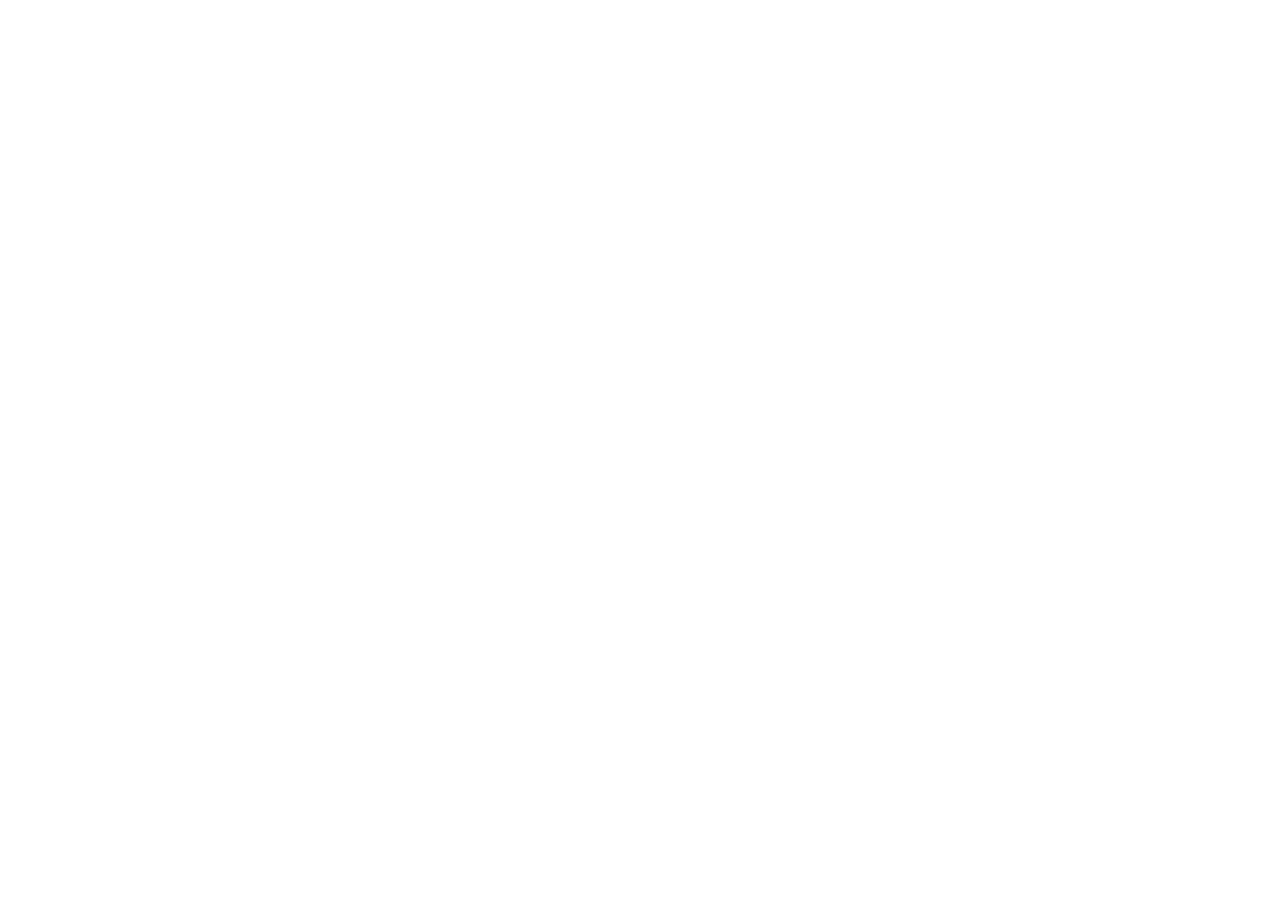
==== src/editor/ui/static/index.html @ 64b4eb7c "task(T3): abrir a interface por editor ui start com servidor local protegido" ====
<!doctype html>
<html lang="pt-BR">
<head>
<meta charset="utf-8">
<meta name="viewport" content="width=device-width, initial-scale=1">
<title>Editor, revisão da montagem</title>
<link rel="icon" href="data:,">
<link rel="stylesheet" href="/static/app.css">
</head>
<body>
<!-- Esqueleto da tela de revisão (T3). A T4 preenche as zonas abaixo com player, timeline e painel do
     trecho, sem script em linha (a CSP só permite scripts de /static/). A ordem do DOM segue a ordem de
     leitura e de Tab do design: barra superior, transporte, timeline, painel. -->
<div id="app" class="shell">
  <header id="topbar" class="zone zone-topbar"></header>
  <div id="statusbar" class="zone zone-status" hidden></div>
  <main id="stage" class="zone zone-stage"></main>
  <section id="timeline" class="zone zone-timeline" aria-label="Linha do tempo"></section>
  <aside id="panel" class="zone zone-panel" aria-label="Trecho"></aside>
</div>
<script src="/static/app.js" defer></script>
</body>
</html>
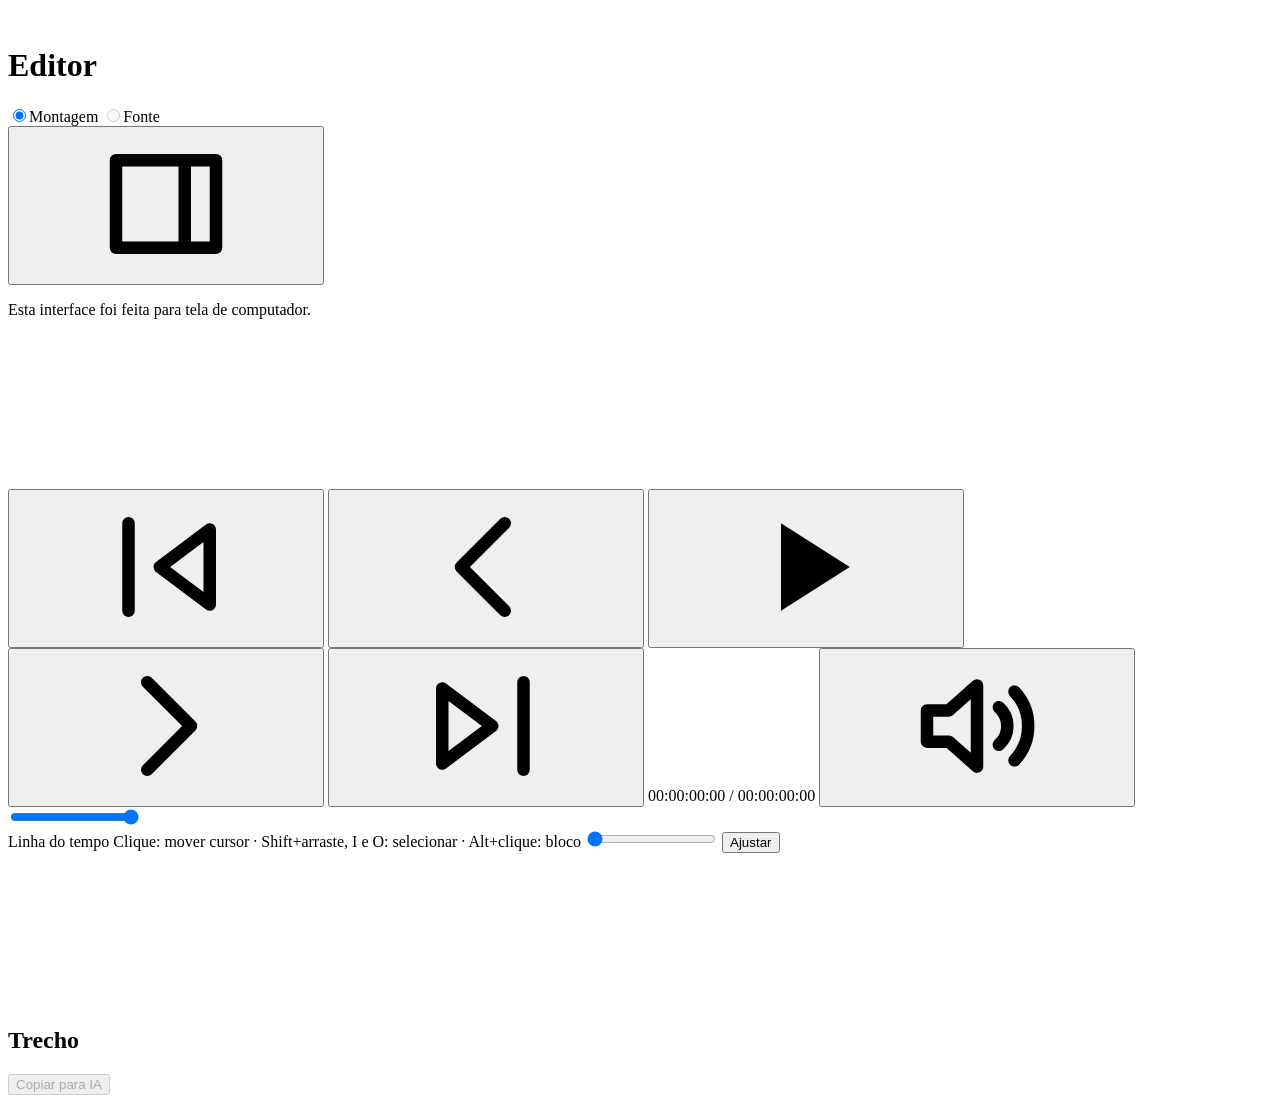
==== commit b6fc7f82: "task(T4): revisar a montagem no navegador com player, timeline e seleção" ====
--- a/src/editor/ui/static/index.html
+++ b/src/editor/ui/static/index.html
@@ -8,16 +8,128 @@
 <link rel="stylesheet" href="/static/app.css">
 </head>
 <body>
-<!-- Esqueleto da tela de revisão (T3). A T4 preenche as zonas abaixo com player, timeline e painel do
-     trecho, sem script em linha (a CSP só permite scripts de /static/). A ordem do DOM segue a ordem de
-     leitura e de Tab do design: barra superior, transporte, timeline, painel. -->
-<div id="app" class="shell">
-  <header id="topbar" class="zone zone-topbar"></header>
-  <div id="statusbar" class="zone zone-status" hidden></div>
-  <main id="stage" class="zone zone-stage"></main>
-  <section id="timeline" class="zone zone-timeline" aria-label="Linha do tempo"></section>
-  <aside id="panel" class="zone zone-panel" aria-label="Trecho"></aside>
+<!-- Tela de revisão, modo Montagem (design.md). Sem script em linha: a CSP só aceita /static/. A ordem do
+     DOM é a ordem de leitura e de Tab do design: barra superior, transporte (dentro do palco), timeline,
+     painel do trecho. O CSS posiciona o painel à direita do palco sem alterar essa ordem. -->
+
+<!-- Sprite de ícones local (sem biblioteca): só os controles universais do player e o recolher do painel. -->
+<svg class="sprite" width="0" height="0" aria-hidden="true" focusable="false">
+  <symbol id="i-play" viewBox="0 0 24 24"><path d="M8 5v14l11-7z" fill="currentColor" stroke="none"/></symbol>
+  <symbol id="i-pause" viewBox="0 0 24 24"><path d="M7 5h3.5v14H7zM13.5 5H17v14h-3.5z" fill="currentColor" stroke="none"/></symbol>
+  <symbol id="i-cut-prev" viewBox="0 0 24 24"><path d="M6 5v14M19 6l-8 6 8 6z" fill="none" stroke="currentColor" stroke-width="2" stroke-linecap="round" stroke-linejoin="round"/></symbol>
+  <symbol id="i-cut-next" viewBox="0 0 24 24"><path d="M18 5v14M5 6l8 6-8 6z" fill="none" stroke="currentColor" stroke-width="2" stroke-linecap="round" stroke-linejoin="round"/></symbol>
+  <symbol id="i-frame-prev" viewBox="0 0 24 24"><path d="M15 5l-7 7 7 7" fill="none" stroke="currentColor" stroke-width="2" stroke-linecap="round" stroke-linejoin="round"/></symbol>
+  <symbol id="i-frame-next" viewBox="0 0 24 24"><path d="M9 5l7 7-7 7" fill="none" stroke="currentColor" stroke-width="2" stroke-linecap="round" stroke-linejoin="round"/></symbol>
+  <symbol id="i-volume" viewBox="0 0 24 24"><path d="M4 9.5v5h3.5L12 18.5v-13L7.5 9.5zM15.5 9a4 4 0 010 6M18 6.5a8 8 0 010 11" fill="none" stroke="currentColor" stroke-width="2" stroke-linecap="round" stroke-linejoin="round"/></symbol>
+  <symbol id="i-volume-off" viewBox="0 0 24 24"><path d="M4 9.5v5h3.5L12 18.5v-13L7.5 9.5zM16 9.5l5 5M21 9.5l-5 5" fill="none" stroke="currentColor" stroke-width="2" stroke-linecap="round" stroke-linejoin="round"/></symbol>
+  <symbol id="i-panel" viewBox="0 0 24 24"><path d="M4 5h16v14H4zM15 5v14" fill="none" stroke="currentColor" stroke-width="2" stroke-linejoin="round"/></symbol>
+</svg>
+
+<div id="app" class="shell" data-panel="open">
+
+  <!-- Barra superior (44px): trabalho, hash do plano, modo, resolução e recolher do painel. -->
+  <header id="topbar" class="zone zone-topbar">
+    <h1 id="workdir-name" class="workdir">Editor</h1>
+    <span id="plan-hash" class="hash mono" hidden></span>
+    <span id="stale-badge" class="badge badge-warn" hidden>Versão desatualizada</span>
+    <!-- T6: selo de aprovação entra aqui. -->
+    <span id="approval-slot" class="slot" aria-hidden="true"></span>
+    <div id="mode-group" class="seg" role="radiogroup" aria-label="Modo de revisão">
+      <label class="seg-item"><input type="radio" name="mode" value="assembly" checked><span>Montagem</span></label>
+      <!-- T5 habilita o modo Fonte; até lá o controle fica desabilitado. -->
+      <label class="seg-item" title="O modo Fonte chega na próxima entrega"><input type="radio" name="mode" value="source" disabled><span>Fonte</span></label>
+    </div>
+    <div id="res-group" class="seg" role="radiogroup" aria-label="Resolução do player"></div>
+    <span class="grow"></span>
+    <!-- T6: botão "Aprovar esta versão" entra aqui. -->
+    <span id="approve-slot" class="slot" aria-hidden="true"></span>
+    <button id="panel-toggle" class="icon-btn" type="button" aria-controls="panel" aria-expanded="true"
+            aria-label="Painel do trecho (\)" title="Painel do trecho (\)">
+      <svg class="icon" aria-hidden="true"><use href="#i-panel"/></svg>
+    </button>
+  </header>
+
+  <!-- Faixa de estado (32px, só com aviso ou erro) e aviso de tela pequena (só abaixo de 720px, por CSS). -->
+  <div class="zone zone-status">
+    <div id="statusbar" class="statusbar" role="alert" hidden></div>
+    <p class="narrow-note">Esta interface foi feita para tela de computador.</p>
+  </div>
+
+  <!-- Palco: player (vídeo e quadro de scrub sobrepostos) e barra de transporte colada embaixo. -->
+  <main id="stage" class="zone zone-stage">
+    <div id="player" class="player">
+      <video id="video" playsinline preload="auto"></video>
+      <img id="scrub" class="scrub" alt="Quadro composto na posição do cursor" hidden>
+      <span id="proxy-badge" class="proxy-badge" hidden title="Esta resolução lê a cópia leve (proxy) das fontes">Proxy</span>
+      <div id="spinner" class="spinner" role="status" aria-label="Carregando" hidden></div>
+      <div id="player-error" class="overlay-msg" role="alert" hidden>
+        <p id="player-error-text"></p>
+        <button id="player-retry" class="btn" type="button">Tentar de novo</button>
+      </div>
+      <p id="player-empty" class="overlay-msg empty-state" hidden></p>
+    </div>
+    <div id="transport" class="transport" role="toolbar" aria-label="Controles de reprodução">
+      <button id="btn-cut-prev" class="icon-btn" type="button" aria-label="Corte anterior (↑)" title="Corte anterior (↑)">
+        <svg class="icon" aria-hidden="true"><use href="#i-cut-prev"/></svg>
+      </button>
+      <button id="btn-frame-prev" class="icon-btn" type="button" aria-label="Quadro anterior (←)" title="Quadro anterior (←)">
+        <svg class="icon" aria-hidden="true"><use href="#i-frame-prev"/></svg>
+      </button>
+      <button id="btn-play" class="icon-btn" type="button" aria-label="Reproduzir (Espaço)" title="Reproduzir (Espaço)">
+        <svg class="icon" aria-hidden="true"><use id="play-icon" href="#i-play"/></svg>
+      </button>
+      <button id="btn-frame-next" class="icon-btn" type="button" aria-label="Quadro seguinte (→)" title="Quadro seguinte (→)">
+        <svg class="icon" aria-hidden="true"><use href="#i-frame-next"/></svg>
+      </button>
+      <button id="btn-cut-next" class="icon-btn" type="button" aria-label="Corte seguinte (↓)" title="Corte seguinte (↓)">
+        <svg class="icon" aria-hidden="true"><use href="#i-cut-next"/></svg>
+      </button>
+      <span class="timecode mono" role="timer" aria-label="Posição na montagem">
+        <span id="tc-current">00:00:00:00</span><span class="tc-sep"> / </span><span id="tc-total" class="tc-total">00:00:00:00</span>
+      </span>
+      <button id="btn-play-selection" class="btn" type="button" hidden title="Reproduzir só o trecho selecionado">Reproduzir seleção</button>
+      <span class="grow"></span>
+      <button id="btn-volume" class="icon-btn" type="button" aria-label="Silenciar (M)" title="Silenciar (M)">
+        <svg class="icon" aria-hidden="true"><use id="volume-icon" href="#i-volume"/></svg>
+      </button>
+      <input id="volume" class="range" type="range" min="0" max="1" step="0.05" value="1" aria-label="Volume">
+    </div>
+  </main>
+
+  <!-- Timeline em canvas: o scroller dá a barra de rolagem nativa e o canvas só desenha o que está visível. -->
+  <section id="timeline" class="zone zone-timeline" aria-label="Linha do tempo">
+    <div class="tl-toolbar">
+      <span class="tl-title">Linha do tempo</span>
+      <span class="tl-hint">Clique: mover cursor · Shift+arraste, I e O: selecionar · Alt+clique: bloco</span>
+      <span class="grow"></span>
+      <input id="zoom" class="range" type="range" min="0" max="100" step="1" value="0" aria-label="Zoom da linha do tempo" title="Zoom da linha do tempo (Ctrl+roda)">
+      <button id="zoom-fit" class="btn btn-small" type="button" title="Ajustar a montagem inteira à largura">Ajustar</button>
+    </div>
+    <div id="tl-scroller" class="tl-scroller">
+      <canvas id="tl-canvas" tabindex="0" role="slider" aria-label="Posição na montagem"
+              aria-valuemin="0" aria-valuemax="0" aria-valuenow="0" aria-valuetext="00:00:00:00"></canvas>
+      <div id="tl-spacer" class="tl-spacer" aria-hidden="true"></div>
+    </div>
+    <div id="tl-tip" class="tl-tip" role="tooltip" hidden></div>
+  </section>
+
+  <!-- Painel do trecho (320px, recolhível): lista o que há na seleção e copia o contexto para a IA. -->
+  <aside id="panel" class="zone zone-panel" aria-label="Trecho">
+    <h2 class="panel-title">Trecho</h2>
+    <div id="panel-body" class="panel-body"></div>
+    <div class="panel-foot">
+      <div id="manual-copy" class="manual-copy" hidden>
+        <p id="manual-copy-note">Não foi possível usar a área de transferência. Copie o texto abaixo (Ctrl+C).</p>
+        <textarea id="manual-text" readonly rows="7" aria-labelledby="manual-copy-note"></textarea>
+      </div>
+      <button id="btn-copy" class="btn btn-wide" type="button" disabled title="Copiar o trecho para colar no pedido à IA (Ctrl+Shift+C)">Copiar para IA</button>
+    </div>
+  </aside>
 </div>
-<script src="/static/app.js" defer></script>
+
+<!-- Toast: um por vez, anunciado por leitor de tela (role="status"). -->
+<div id="toast" class="toast" role="status" aria-live="polite"></div>
+
+<script type="module" src="/static/app.js"></script>
 </body>
 </html>
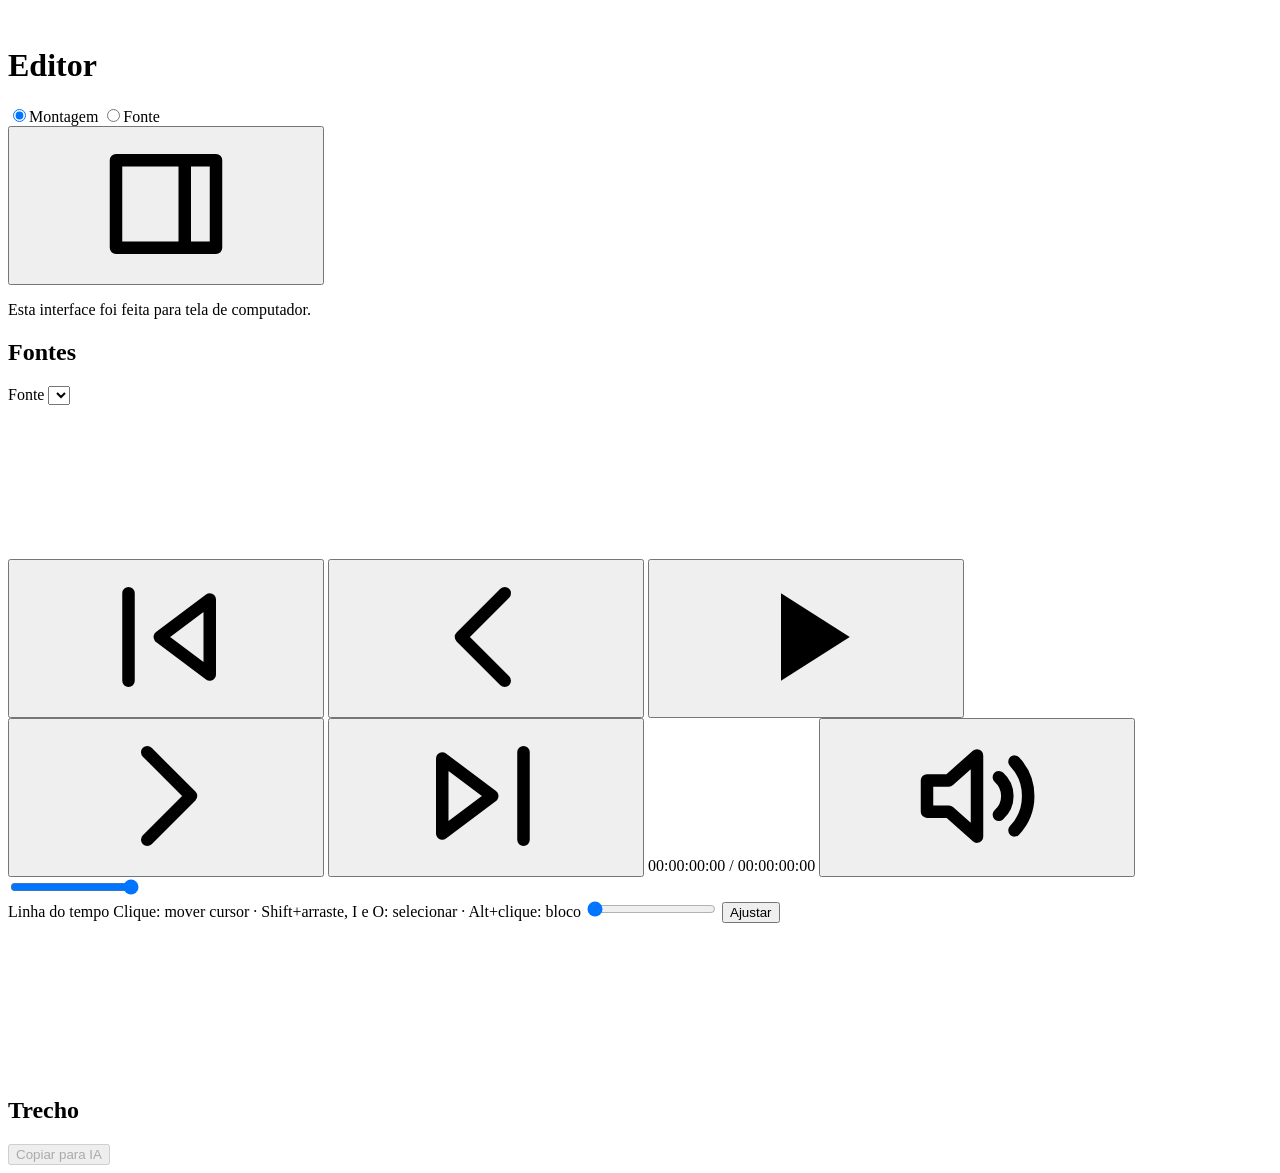
==== commit 85e613d1: "task(T5): conferir cada fonte inteira no modo Fonte" ====
--- a/src/editor/ui/static/index.html
+++ b/src/editor/ui/static/index.html
@@ -1,5 +1,5 @@
 <!doctype html>
-<html lang="pt-BR">
+<html lang="pt-BR" data-mode="assembly">
 <head>
 <meta charset="utf-8">
 <meta name="viewport" content="width=device-width, initial-scale=1">
@@ -8,9 +8,10 @@
 <link rel="stylesheet" href="/static/app.css">
 </head>
 <body>
-<!-- Tela de revisão, modo Montagem (design.md). Sem script em linha: a CSP só aceita /static/. A ordem do
-     DOM é a ordem de leitura e de Tab do design: barra superior, transporte (dentro do palco), timeline,
-     painel do trecho. O CSS posiciona o painel à direita do palco sem alterar essa ordem. -->
+<!-- Tela de revisão, modos Montagem e Fonte (design.md). Sem script em linha: a CSP só aceita /static/. A ordem
+     do DOM é a ordem de leitura e de Tab do design: barra superior, lista de fontes (só no modo Fonte), transporte
+     (dentro do palco), timeline ou barra de uso, painel do trecho. O CSS posiciona a lista à esquerda e o painel à
+     direita do palco sem alterar essa ordem. -->
 
 <!-- Sprite de ícones local (sem biblioteca): só os controles universais do player e o recolher do painel. -->
 <svg class="sprite" width="0" height="0" aria-hidden="true" focusable="false">
@@ -22,6 +23,8 @@
   <symbol id="i-frame-next" viewBox="0 0 24 24"><path d="M9 5l7 7-7 7" fill="none" stroke="currentColor" stroke-width="2" stroke-linecap="round" stroke-linejoin="round"/></symbol>
   <symbol id="i-volume" viewBox="0 0 24 24"><path d="M4 9.5v5h3.5L12 18.5v-13L7.5 9.5zM15.5 9a4 4 0 010 6M18 6.5a8 8 0 010 11" fill="none" stroke="currentColor" stroke-width="2" stroke-linecap="round" stroke-linejoin="round"/></symbol>
   <symbol id="i-volume-off" viewBox="0 0 24 24"><path d="M4 9.5v5h3.5L12 18.5v-13L7.5 9.5zM16 9.5l5 5M21 9.5l-5 5" fill="none" stroke="currentColor" stroke-width="2" stroke-linecap="round" stroke-linejoin="round"/></symbol>
+  <symbol id="i-video" viewBox="0 0 24 24"><path d="M3.5 7h11v10h-11zM14.5 10.5l6-3v9l-6-3z" fill="none" stroke="currentColor" stroke-width="2" stroke-linejoin="round"/></symbol>
+  <symbol id="i-audio" viewBox="0 0 24 24"><path d="M4 12h2M8 8v8M12 5v14M16 8v8M20 12h-2" fill="none" stroke="currentColor" stroke-width="2" stroke-linecap="round"/></symbol>
   <symbol id="i-panel" viewBox="0 0 24 24"><path d="M4 5h16v14H4zM15 5v14" fill="none" stroke="currentColor" stroke-width="2" stroke-linejoin="round"/></symbol>
 </svg>
 
@@ -36,8 +39,7 @@
     <span id="approval-slot" class="slot" aria-hidden="true"></span>
     <div id="mode-group" class="seg" role="radiogroup" aria-label="Modo de revisão">
       <label class="seg-item"><input type="radio" name="mode" value="assembly" checked><span>Montagem</span></label>
-      <!-- T5 habilita o modo Fonte; até lá o controle fica desabilitado. -->
-      <label class="seg-item" title="O modo Fonte chega na próxima entrega"><input type="radio" name="mode" value="source" disabled><span>Fonte</span></label>
+      <label class="seg-item" title="Conferir cada fonte inteira, com o que a montagem usa e descarta"><input type="radio" name="mode" value="source"><span>Fonte</span></label>
     </div>
     <div id="res-group" class="seg" role="radiogroup" aria-label="Resolução do player"></div>
     <span class="grow"></span>
@@ -55,12 +57,28 @@
     <p class="narrow-note">Esta interface foi feita para tela de computador.</p>
   </div>
 
+  <!-- Lista de fontes (modo Fonte, a partir de 1280px): uma linha por fonte de vídeo ou áudio do plano. -->
+  <nav id="sources" class="zone zone-sources" aria-label="Fontes do plano">
+    <h2 class="panel-title">Fontes</h2>
+    <ul id="source-list" class="source-list"></ul>
+    <p id="source-list-empty" class="panel-empty source-list-empty" hidden>Este plano não tem fontes de vídeo nem de áudio.</p>
+  </nav>
+
   <!-- Palco: player (vídeo e quadro de scrub sobrepostos) e barra de transporte colada embaixo. -->
   <main id="stage" class="zone zone-stage">
+    <!-- Abaixo de 1280px a lista de fontes vira este seletor, acima do player. -->
+    <div class="source-picker">
+      <label for="source-select" class="sr-only">Fonte</label>
+      <select id="source-select" class="select"></select>
+    </div>
     <div id="player" class="player">
       <video id="video" playsinline preload="auto"></video>
       <img id="scrub" class="scrub" alt="Quadro composto na posição do cursor" hidden>
       <span id="proxy-badge" class="proxy-badge" hidden title="Esta resolução lê a cópia leve (proxy) das fontes">Proxy</span>
+      <div id="player-audio-label" class="audio-label" hidden>
+        <span id="player-audio-name" class="audio-name"></span>
+        <span class="audio-note">Fonte de áudio, sem imagem</span>
+      </div>
       <div id="spinner" class="spinner" role="status" aria-label="Carregando" hidden></div>
       <div id="player-error" class="overlay-msg" role="alert" hidden>
         <p id="player-error-text"></p>
@@ -84,7 +102,7 @@
       <button id="btn-cut-next" class="icon-btn" type="button" aria-label="Corte seguinte (↓)" title="Corte seguinte (↓)">
         <svg class="icon" aria-hidden="true"><use href="#i-cut-next"/></svg>
       </button>
-      <span class="timecode mono" role="timer" aria-label="Posição na montagem">
+      <span id="timecode" class="timecode mono" role="timer" aria-label="Posição na montagem">
         <span id="tc-current">00:00:00:00</span><span class="tc-sep"> / </span><span id="tc-total" class="tc-total">00:00:00:00</span>
       </span>
       <button id="btn-play-selection" class="btn" type="button" hidden title="Reproduzir só o trecho selecionado">Reproduzir seleção</button>
@@ -96,11 +114,12 @@
     </div>
   </main>
 
-  <!-- Timeline em canvas: o scroller dá a barra de rolagem nativa e o canvas só desenha o que está visível. -->
+  <!-- Timeline em canvas (no modo Fonte, a barra de uso da fonte): o scroller dá a barra de rolagem nativa e o
+       canvas só desenha o que está visível. -->
   <section id="timeline" class="zone zone-timeline" aria-label="Linha do tempo">
     <div class="tl-toolbar">
-      <span class="tl-title">Linha do tempo</span>
-      <span class="tl-hint">Clique: mover cursor · Shift+arraste, I e O: selecionar · Alt+clique: bloco</span>
+      <span id="tl-title" class="tl-title">Linha do tempo</span>
+      <span id="tl-hint" class="tl-hint">Clique: mover cursor · Shift+arraste, I e O: selecionar · Alt+clique: bloco</span>
       <span class="grow"></span>
       <input id="zoom" class="range" type="range" min="0" max="100" step="1" value="0" aria-label="Zoom da linha do tempo" title="Zoom da linha do tempo (Ctrl+roda)">
       <button id="zoom-fit" class="btn btn-small" type="button" title="Ajustar a montagem inteira à largura">Ajustar</button>
@@ -115,7 +134,7 @@
 
   <!-- Painel do trecho (320px, recolhível): lista o que há na seleção e copia o contexto para a IA. -->
   <aside id="panel" class="zone zone-panel" aria-label="Trecho">
-    <h2 class="panel-title">Trecho</h2>
+    <h2 id="panel-title" class="panel-title">Trecho</h2>
     <div id="panel-body" class="panel-body"></div>
     <div class="panel-foot">
       <div id="manual-copy" class="manual-copy" hidden>
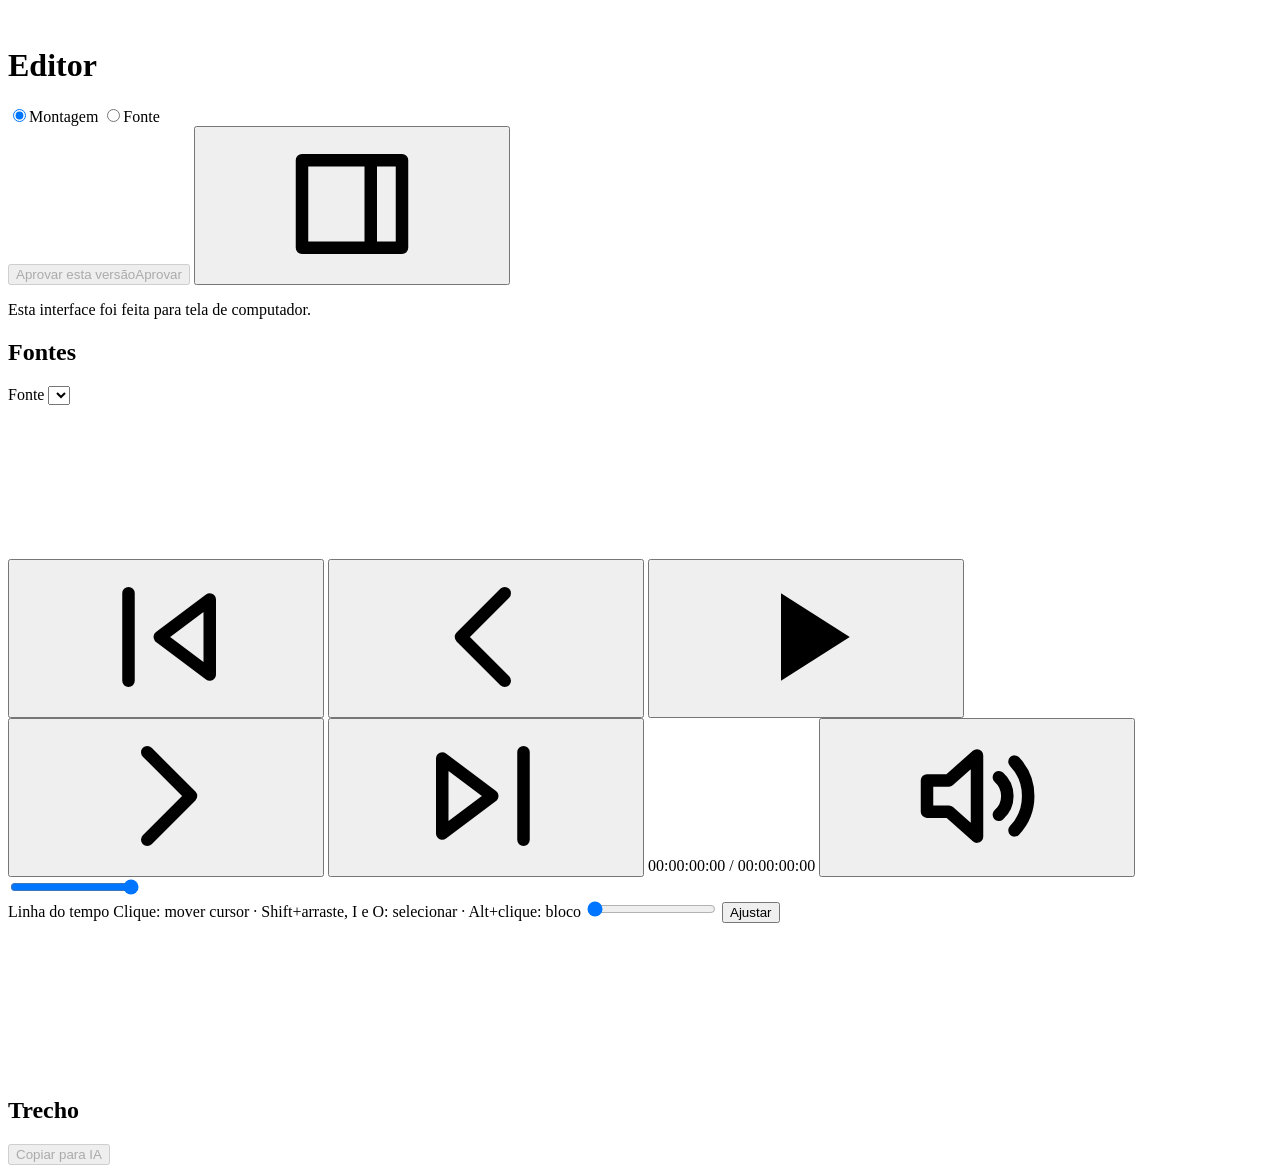
==== commit 5a2e308e: "task(T6): aprovar a versão exibida pela interface" ====
--- a/src/editor/ui/static/index.html
+++ b/src/editor/ui/static/index.html
@@ -30,21 +30,23 @@
 
 <div id="app" class="shell" data-panel="open">
 
-  <!-- Barra superior (44px): trabalho, hash do plano, modo, resolução e recolher do painel. -->
+  <!-- Barra superior (44px): trabalho, hash do plano, selo de aprovação, modo, resolução, aprovar e recolher do painel. -->
   <header id="topbar" class="zone zone-topbar">
     <h1 id="workdir-name" class="workdir">Editor</h1>
     <span id="plan-hash" class="hash mono" hidden></span>
     <span id="stale-badge" class="badge badge-warn" hidden>Versão desatualizada</span>
-    <!-- T6: selo de aprovação entra aqui. -->
-    <span id="approval-slot" class="slot" aria-hidden="true"></span>
+    <!-- Selo da aprovação (T6): "Aprovado às HH:MM", "Aprovação desatualizada" ou "Verificando aprovação…"; some sem aprovação. -->
+    <span id="approval-seal" class="badge" role="status" hidden></span>
     <div id="mode-group" class="seg" role="radiogroup" aria-label="Modo de revisão">
       <label class="seg-item"><input type="radio" name="mode" value="assembly" checked><span>Montagem</span></label>
       <label class="seg-item" title="Conferir cada fonte inteira, com o que a montagem usa e descarta"><input type="radio" name="mode" value="source"><span>Fonte</span></label>
     </div>
     <div id="res-group" class="seg" role="radiogroup" aria-label="Resolução do player"></div>
     <span class="grow"></span>
-    <!-- T6: botão "Aprovar esta versão" entra aqui. -->
-    <span id="approve-slot" class="slot" aria-hidden="true"></span>
+    <!-- Único botão primário da tela (T6). Abaixo de 1024px o rótulo curto ocupa o lugar do longo, por CSS. -->
+    <button id="btn-approve" class="btn btn-primary" type="button" aria-haspopup="dialog" aria-controls="approve-dialog" disabled>
+      <span class="label-full">Aprovar esta versão</span><span class="label-short">Aprovar</span>
+    </button>
     <button id="panel-toggle" class="icon-btn" type="button" aria-controls="panel" aria-expanded="true"
             aria-label="Painel do trecho (\)" title="Painel do trecho (\)">
       <svg class="icon" aria-hidden="true"><use href="#i-panel"/></svg>
@@ -146,6 +148,24 @@
   </aside>
 </div>
 
+<!-- Popup de aprovação (T6): `<dialog>` modal nativo (o resto da página fica inerte), com Tab preso e foco devolvido
+     ao botão por `approval.js`. O resumo mostra a versão que a tela exibia ao abrir. -->
+<dialog id="approve-dialog" class="modal" role="dialog" aria-modal="true" aria-labelledby="approve-title" aria-describedby="approve-body" tabindex="-1">
+  <h2 id="approve-title" class="modal-title">Aprovar esta versão?</h2>
+  <div id="approve-body" class="modal-body">
+    <dl class="range-box">
+      <dt>Plano</dt><dd id="approve-hash" class="mono"></dd>
+      <dt>Duração</dt><dd id="approve-duration" class="mono"></dd>
+    </dl>
+    <p id="approve-proxy" class="modal-warn" hidden>Visualizado com proxy</p>
+    <p>A full será renderizada a partir desta versão.</p>
+  </div>
+  <div class="modal-actions">
+    <button id="approve-cancel" class="btn" type="button">Cancelar</button>
+    <button id="approve-confirm" class="btn btn-primary" type="button">Aprovar</button>
+  </div>
+</dialog>
+
 <!-- Toast: um por vez, anunciado por leitor de tela (role="status"). -->
 <div id="toast" class="toast" role="status" aria-live="polite"></div>
 
